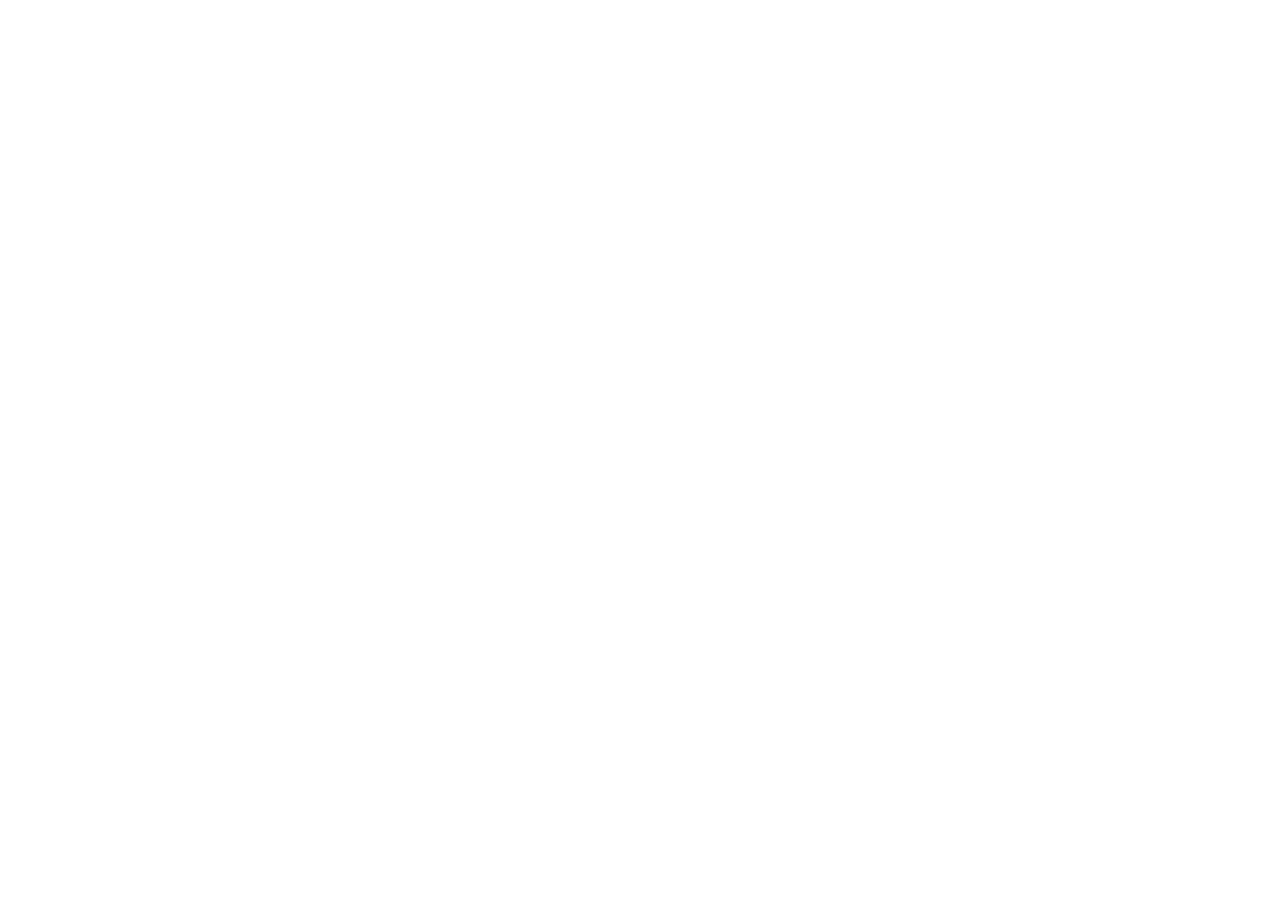
==== index.html @ c50f32f2 "clear malware.js = delete comments + change function to parse (with if / else)" ====
<html>

	<head>
		<title> Guntenbook - MALWARE </title>
		<!-- CSS Reset -->
		<link rel="stylesheet" type="text/css" href="./css/init.css">
		<!-- Provisory Font -->
		<link href='https://fonts.googleapis.com/css?family=Open+Sans:400,700,800,300,300italic,400italic,600,600italic,700italic,800italic' rel='stylesheet' type='text/css'>
		<!-- Temporary Style -->
		<link rel="stylesheet" type="text/css" href="./css/temp_style.css">

	</head>
	<body>
		<div id="page">
		</div>
		<div id="log">
		</div>
		<script src="js/jquery-1.11.3.min.js"></script>
		<script src="js/malware.js"></script>
	</body>
</html>
---- css/init.css ----
/* http://meyerweb.com/eric/tools/css/reset/ 
   v2.0 | 20110126
   License: none (public domain)
*/

html, body, div, span, applet, object, iframe,
h1, h2, h3, h4, h5, h6, p, blockquote, pre,
a, abbr, acronym, address, big, cite, code,
del, dfn, em, img, ins, kbd, q, s, samp,
small, strike, strong, sub, sup, tt, var,
b, u, i, center,
dl, dt, dd, ol, ul, li,
fieldset, form, label, legend,
table, caption, tbody, tfoot, thead, tr, th, td,
article, aside, canvas, details, embed, 
figure, figcaption, footer, header, hgroup, 
menu, nav, output, ruby, section, summary,
time, mark, audio, video {
	margin: 0;
	padding: 0;
	border: 0;
	font-size: 100%;
	font: inherit;
	vertical-align: baseline;
}
/* HTML5 display-role reset for older browsers */
article, aside, details, figcaption, figure, 
footer, header, hgroup, menu, nav, section {
	display: block;
}
body {
	line-height: 1;
}
ol, ul {
	list-style: none;
}
blockquote, q {
	quotes: none;
}
blockquote:before, blockquote:after,
q:before, q:after {
	content: '';
	content: none;
}
table {
	border-collapse: collapse;
	border-spacing: 0;
}
---- css/temp_style.css ----
html{
	font-family:Times,"Open Sans",serif;
	padding: 20px;
}

h1 {
	font-weight: 800;

	font-size: 38pt;
}

h2,h3,h4 {
	font-weight: 600;

	font-size: 26pt;
}

p {
	margin:10px 20px 5px 0px;

	font-size: 10pt;
	line-height: 14pt;

	text-indent: 10pt;
}
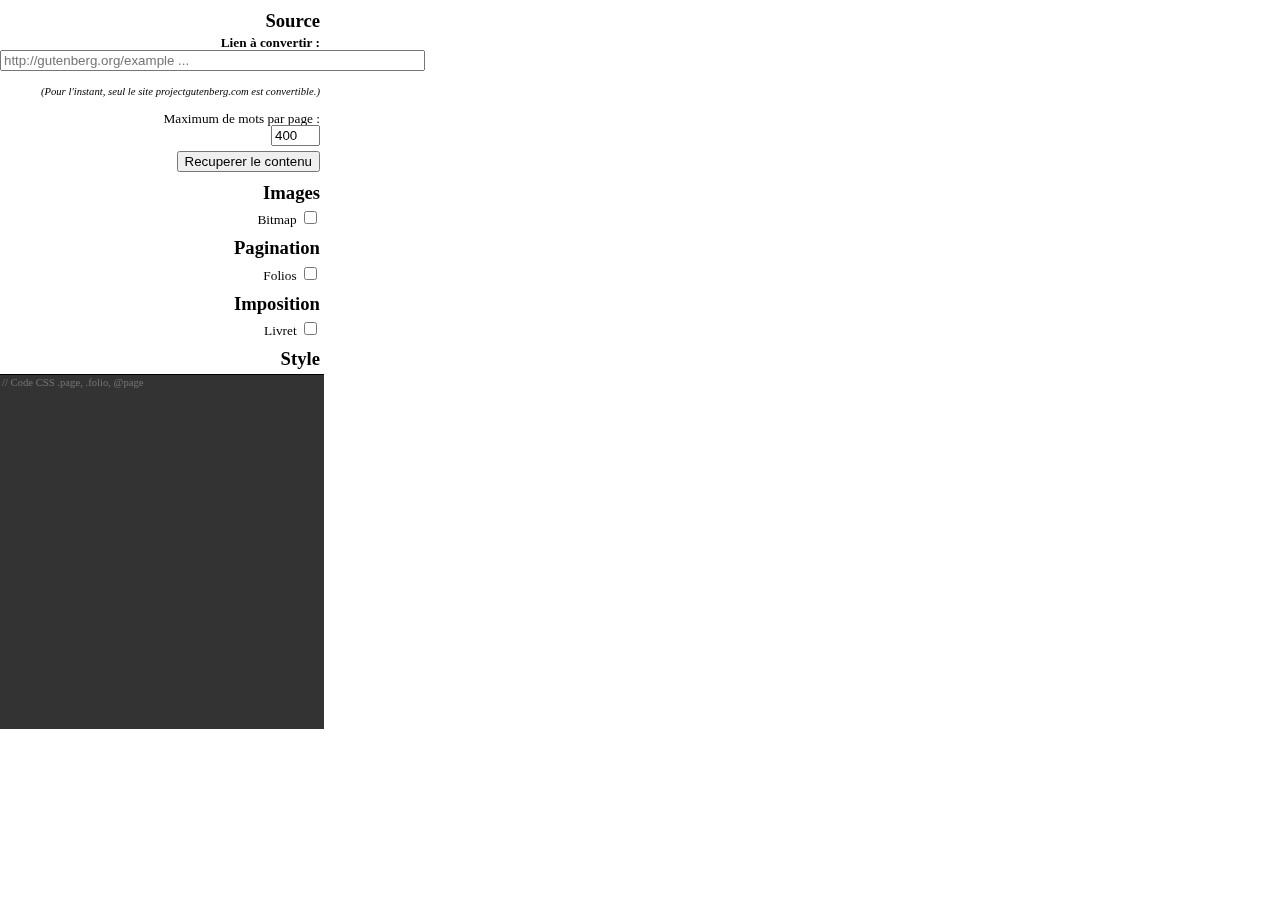
==== commit bf3d12bf: "Cleaning ..." ====
--- a/index.html
+++ b/index.html
@@ -1,21 +1,66 @@
+<!doctype html>
+
 <html>
+<head>
 
-	<head>
-		<title> Guntenbook - MALWARE </title>
-		<!-- CSS Reset -->
-		<link rel="stylesheet" type="text/css" href="./css/init.css">
-		<!-- Provisory Font -->
-		<link href='https://fonts.googleapis.com/css?family=Open+Sans:400,700,800,300,300italic,400italic,600,600italic,700italic,800italic' rel='stylesheet' type='text/css'>
-		<!-- Temporary Style -->
-		<link rel="stylesheet" type="text/css" href="./css/temp_style.css">
+<title>MALware - HTML Bookmaker</title>
+<meta charset= "UTF-8" />
 
-	</head>
-	<body>
-		<div id="page">
-		</div>
-		<div id="log">
-		</div>
-		<script src="js/jquery-1.11.3.min.js"></script>
-		<script src="js/malware.js"></script>
-	</body>
+<link href="css/init.pers.css" rel="stylesheet" />
+<link href="css/style.css" rel="stylesheet" />
+
+<script src="js/jquery-2.1.4.min.js"></script>
+
+</head>
+
+<body>
+  <div id="interface">
+    <form name="contenu">
+        <h4>Source</h4>
+
+        <div>
+        <label for="source"><b>Lien à convertir :</b></label>
+        <br>
+        <input type="text" name="source" size="50" placeholder="http://gutenberg.org/example ..."></input>
+        <p><em>(Pour l'instant, seul le site projectgutenberg.com est convertible.)</em></p>
+        </div>
+
+        <div>
+        <label for="source">Maximum de mots par page :</label>
+        <br>
+        <input type="text" name="mots" size="3" value="400">
+        </div>
+
+        <input type="submit" value="Recuperer le contenu" for="contenu"/>
+    </form>
+
+    <form name="images">
+      <h4>Images</h4>
+      <label for="bitmap">Bitmap </label><input type="checkbox" name="bitmap">
+    </form>
+
+    <form name="pagination">
+        <h4>Pagination</h4>
+        <label for="folios">Folios </label><input type="checkbox" name="folios">
+    </form>
+
+    <form name="imposition">
+        <h4>Imposition</h4>
+        <label for="livret">Livret </label><input type="checkbox" name="livret">
+    </form>
+
+    <form name="style">
+        <h4>Style</h4>
+        <textarea name="cssStyle" id="cssStyle" placeholder="// Code CSS .page, .folio, @page"></textarea>
+    </form>
+  </div>
+
+  <div id="output">
+
+  </div>
+
+<script src="js/main.js"></script>
+
+<script type="text/javascript"></script>
+
 </html>
--- a/css/style.css
+++ b/css/style.css
@@ -0,0 +1,187 @@
+/*  MALWARE - Main JS script
+ *  v0.9 | 20151121 FINAL VERSION
+ *
+ *
+ *	DUMP -------------------------¬
+@import url("../fonts/fonts.css");
+.page {
+	position: relative;
+	counter-increment: folio;
+}
+
+.folio {
+	text-align: center;
+	font-weight: bolder;
+	font-size: 34pt;
+}
+
+.folio::after {
+	position: absolute;
+	bottom: 0;
+	content: counter(folio);
+
+*/
+
+#cssStyle {
+	width: 100%;
+	height: 350px;
+	resize: none;
+	outline: none;
+	border: none;
+	border-top:1px solid black;
+	background-color: #333;
+	color: #fff;
+	font-size: 8pt;
+	font-family: "Anonymous Pro", cursive;
+}
+img {
+	float: right;
+}
+
+html {
+	margin-left: 25%;
+	font-family: "Alegreya", cursive;
+	counter-reset: folio;
+}
+
+#interface {
+	position: fixed;
+	top: 0; left: 0;
+	width: 25%;
+	text-align: right;
+	overflow-x: visible;
+}
+
+.page {
+	margin-left: 7mm;
+}
+
+form {
+	font-size: 10pt;
+	line-height:10pt;
+/*
+	position: fixed;
+	left: 0;
+	width: 50%;
+	display: inline-block;
+	float: left;
+	width: 500px;
+
+	background-color: white;
+
+	text-align: right;
+
+	*/
+}
+
+form div {
+	margin: 0px 0px 5px 0px;
+}
+
+form div em {
+	font-size: 8pt;
+	font-style: italic;
+}
+
+form div select {
+	vertical-align: text-top;
+}
+
+option {
+	width: 100px;
+	height: 10px;
+
+	color: #000;
+	font-family: "Anonymous Pro", cursive;
+	font-weight: bold;
+	text-align: center;
+}
+
+form h4 {
+	margin:10px 0px 5px 0px;
+
+	font-size: 14pt;
+	font-weight: bold;
+	line-height: 16pt;
+}
+
+.page {
+	position: relative;
+	box-sizing: border-box;
+	zoom:0.5;
+	-moz-transform:  scale(0.5,0.5);
+	-moz-transform-origin: left center;
+
+	display: inline-block;
+	float: left;
+
+	width: 210mm;
+	height: 297mm;
+
+	margin-top: 20px;
+
+	padding: 17mm 8mm;
+
+	border: 1px solid rgba(0,0,0,0.3);
+
+	box-shadow: 2px 2px 0px black,4px 4px 0px white,6px 6px 0px black,8px 8px 0px white,10px 10px 0px black;
+	overflow: hidden;
+}
+
+#planches .page {
+	margin: 0;
+	box-shadow: none;
+
+}
+
+.page em {
+	font-style: italic;
+}
+
+.pagenum {
+	display: none;
+}
+
+@page {
+	size:A4 portrait;
+}
+
+@media print{
+
+	html {
+		margin: 0;
+	}
+
+	#interface,form{
+		display: none;
+	}
+
+	* {
+		float:none;
+	}
+
+	#preview {
+		position: static;
+		left: 0;
+		width: 100%;
+	}
+
+	.page {
+		box-sizing: border-box;
+		zoom:1;
+		-moz-transform:  scale(1,1);
+
+		float: none;
+		clear: both;
+
+
+		/* Find a way to do minus padding to width and height ...*/
+		border: none;
+		box-shadow: none;
+
+		page-break-before: always;
+		page-break-inside: avoid;
+		page-break-after: always;
+	}
+
+}
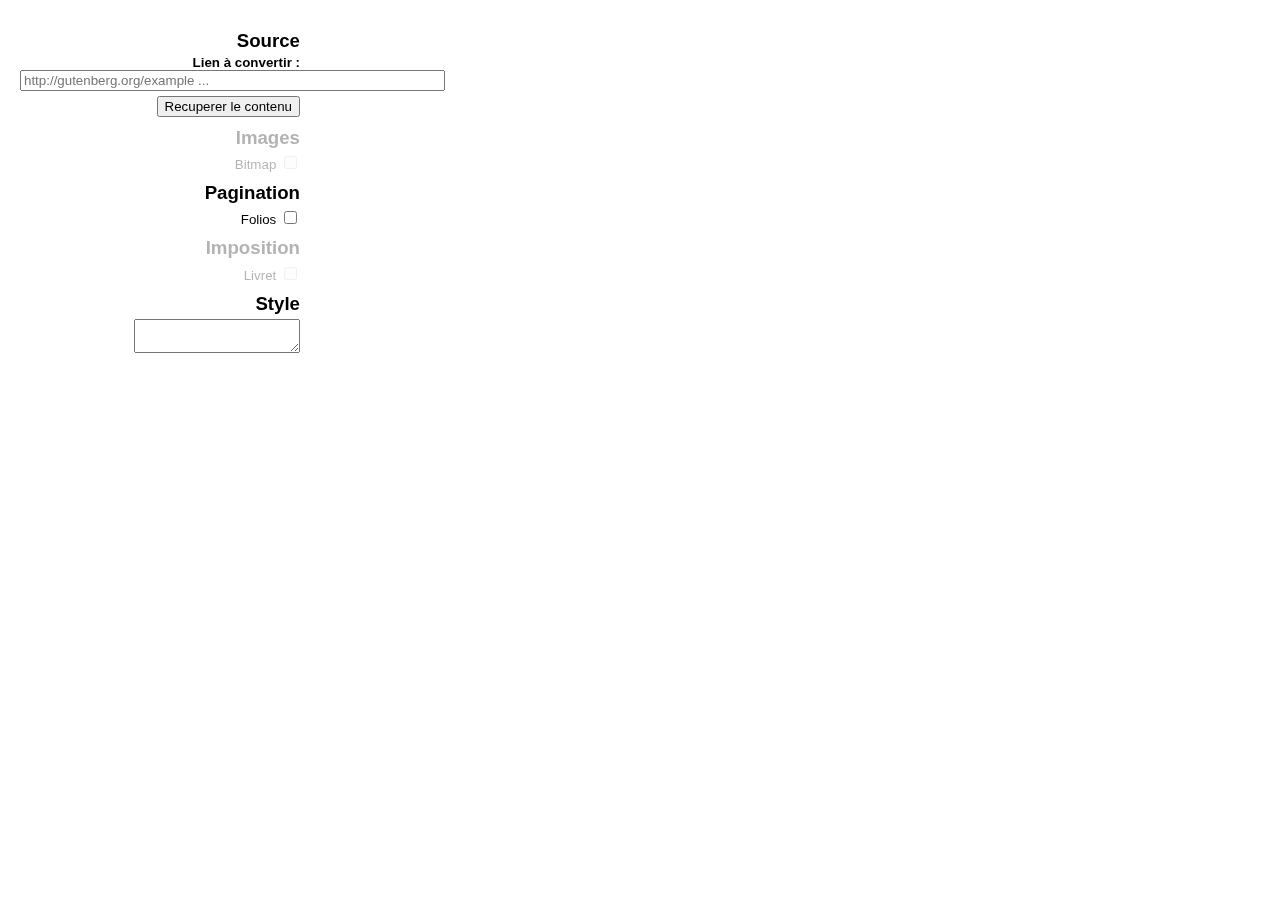
==== commit d930cad6: "- Adding Fonts - Code highligter (codemirror) - Disabled WIP options" ====
--- a/index.html
+++ b/index.html
@@ -8,8 +8,15 @@
 
 <link href="css/init.pers.css" rel="stylesheet" />
 <link href="css/style.css" rel="stylesheet" />
+<link href="libs/codemirror-5.12/lib/codemirror.css" rel="stylesheet" />
+<link href="libs/codemirror-5.12/theme/material.css" rel="stylesheet" />
+<link href="libs/codemirror-5.12/addon/hint/show-hint.css" rel="stylesheet" />
 
 <script src="js/jquery-2.1.4.min.js"></script>
+<script src="libs/codemirror-5.12/lib/codemirror.js"></script>
+<script src="libs/codemirror-5.12/mode/css/css.js"></script>
+<script src="libs/codemirror-5.12/addon/hint/show-hint.js"></script>
+<script src="libs/codemirror-5.12/addon/hint/css-hint.js"></script>
 
 </head>
 
@@ -22,21 +29,20 @@
         <label for="source"><b>Lien à convertir :</b></label>
         <br>
         <input type="text" name="source" size="50" placeholder="http://gutenberg.org/example ..."></input>
-        <p><em>(Pour l'instant, seul le site projectgutenberg.com est convertible.)</em></p>
         </div>
 
-        <div>
+        <div style="display:none;">
         <label for="source">Maximum de mots par page :</label>
         <br>
-        <input type="text" name="mots" size="3" value="400">
+        <input type="text" name="mots" size="3" value="400" disabled>
         </div>
 
         <input type="submit" value="Recuperer le contenu" for="contenu"/>
     </form>
 
-    <form name="images">
+    <form name="images" class="inactive">
       <h4>Images</h4>
-      <label for="bitmap">Bitmap </label><input type="checkbox" name="bitmap">
+      <label for="bitmap">Bitmap </label><input type="checkbox" name="bitmap" disabled>
     </form>
 
     <form name="pagination">
@@ -44,14 +50,15 @@
         <label for="folios">Folios </label><input type="checkbox" name="folios">
     </form>
 
-    <form name="imposition">
+    <form name="imposition" class="inactive">
         <h4>Imposition</h4>
-        <label for="livret">Livret </label><input type="checkbox" name="livret">
+        <label for="livret">Livret </label><input type="checkbox" name="livret" disabled>
     </form>
 
     <form name="style">
         <h4>Style</h4>
-        <textarea name="cssStyle" id="cssStyle" placeholder="// Code CSS .page, .folio, @page"></textarea>
+        <!-- <textarea name="cssStyle" id="cssStyle" placeholder="// Code CSS .page, .folio, @page"></textarea> -->
+        <textarea name="cssStyle" id="cssStyle"></textarea>
     </form>
   </div>
 
@@ -61,6 +68,15 @@
 
 <script src="js/main.js"></script>
 
-<script type="text/javascript"></script>
+<script type="text/javascript">
+var editor = CodeMirror.fromTextArea(document.getElementById("cssStyle"), {
+        lineNumbers: false,
+        extraKeys: {"Ctrl-Space": "autocomplete"},
+        theme:"material"
+      });
+editor.on("changes", function(){
+    updateStyle(editor.getValue());
+})
+</script>
 
 </html>
--- a/css/init.pers.css
+++ b/css/init.pers.css
@@ -0,0 +1,58 @@
+/* http://meyerweb.com/eric/tools/css/reset/
+   v2.0 | 20110126
+   License: none (public domain)
+*/
+
+html, body, div, span, applet, object, iframe,
+h1, h2, h3, h4, h5, h6, p, blockquote, pre,
+a, abbr, acronym, address, big, cite, code,
+del, dfn, em, img, ins, kbd, q, s, samp,
+small, strike, strong, sub, sup, tt, var,
+b, u, i, center,
+dl, dt, dd, ol, ul, li,
+fieldset, form, label, legend,
+table, caption, tbody, tfoot, thead, tr, th, td,
+article, aside, canvas, details, embed,
+figure, figcaption, footer, header, hgroup,
+menu, nav, output, ruby, section, summary,
+time, mark, audio, video {
+	margin: 0;
+	padding: 0;
+	border: 0;
+	font-size: 100%;
+	font: inherit;
+	vertical-align: baseline;
+
+	text-decoration: none;
+}
+/* HTML5 display-role reset for older browsers */
+article, aside, details, figcaption, figure,
+footer, header, hgroup, menu, nav, section {
+	display: block;
+}
+body {
+	line-height: 1;
+}
+ol, ul {
+	list-style: none;
+}
+blockquote, q {
+	quotes: none;
+}
+blockquote:before, blockquote:after,
+q:before, q:after {
+	content: '';
+	content: none;
+}
+table {
+	border-collapse: collapse;
+	border-spacing: 0;
+}
+/* MEIN SETTINGS !*/
+input {
+
+}
+
+b {
+	font-weight: bold;
+}
--- a/css/style.css
+++ b/css/style.css
@@ -22,7 +22,18 @@
 
 */
 
+.inactive {
+    opacity: 0.3;
+    cursor: not-allowed;
+}
+
 #cssStyle {
+    font-family: "Andale Mono", monospace;
+    font-size:9pt;
+}
+/*
+#cssStyle {
+    text-align: left;
 	width: 100%;
 	height: 350px;
 	resize: none;
@@ -34,22 +45,29 @@
 	font-size: 8pt;
 	font-family: "Anonymous Pro", cursive;
 }
+*/
 img {
 	float: right;
 }
 
 html {
 	margin-left: 25%;
-	font-family: "Alegreya", cursive;
+	font-family: "Cooper Hewitt", sans-serif;
 	counter-reset: folio;
 }
 
 #interface {
+    box-sizing: border-box;
+    padding: 20px;
 	position: fixed;
 	top: 0; left: 0;
 	width: 25%;
 	text-align: right;
 	overflow-x: visible;
+}
+
+div[class^="CodeMirror-"] {
+    text-align: left;
 }
 
 .page {
@@ -156,10 +174,6 @@
 		display: none;
 	}
 
-	* {
-		float:none;
-	}
-
 	#preview {
 		position: static;
 		left: 0;
@@ -173,8 +187,7 @@
 
 		float: none;
 		clear: both;
-
-
+        
 		/* Find a way to do minus padding to width and height ...*/
 		border: none;
 		box-shadow: none;
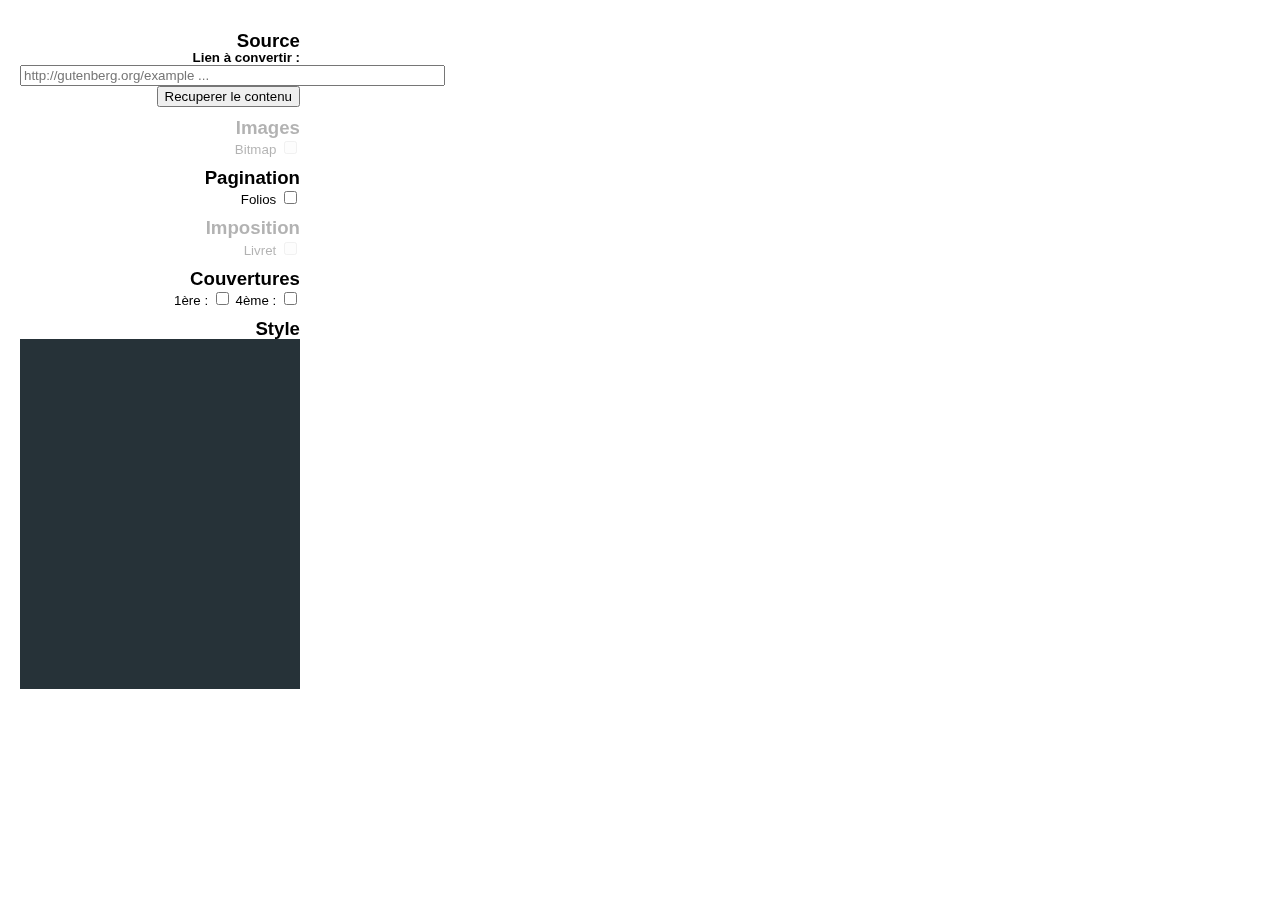
==== commit a2d5557f: "- Updating Readme +" ====
--- a/index.html
+++ b/index.html
@@ -4,8 +4,10 @@
 <head>
 
 <title>MALware - HTML Bookmaker</title>
-<meta charset= "UTF-8" />
+<meta charset="UTF-8" />
 
+<link href="[data-uri]" rel="icon" type="image/x-icon" />
+    
 <link href="css/init.pers.css" rel="stylesheet" />
 <link href="css/style.css" rel="stylesheet" />
 <link href="libs/codemirror-5.12/lib/codemirror.css" rel="stylesheet" />
@@ -54,10 +56,14 @@
         <h4>Imposition</h4>
         <label for="livret">Livret </label><input type="checkbox" name="livret" disabled>
     </form>
+    <form name="imposition" >
+        <h4>Couvertures</h4>
+        <label for="frontCover">1ère : </label><input type="checkbox" name="frontCover">
+        <label for="backCover">4ème : </label><input type="checkbox" name="backCover">
+    </form>
 
     <form name="style">
         <h4>Style</h4>
-        <!-- <textarea name="cssStyle" id="cssStyle" placeholder="// Code CSS .page, .folio, @page"></textarea> -->
         <textarea name="cssStyle" id="cssStyle"></textarea>
     </form>
   </div>
@@ -69,14 +75,15 @@
 <script src="js/main.js"></script>
 
 <script type="text/javascript">
-var editor = CodeMirror.fromTextArea(document.getElementById("cssStyle"), {
+    var editor = CodeMirror.fromTextArea(document.getElementById("cssStyle"), {
         lineNumbers: false,
         extraKeys: {"Ctrl-Space": "autocomplete"},
         theme:"material"
-      });
-editor.on("changes", function(){
-    updateStyle(editor.getValue());
-})
+    });
+
+    editor.on("changes", function(){
+        updateStyle(editor.getValue());
+    })
 </script>
 
 </html>
--- a/css/style.css
+++ b/css/style.css
@@ -1,134 +1,69 @@
-/*  MALWARE - Main JS script
- *  v0.9 | 20151121 FINAL VERSION
+/*  MALWARE - Main CSS style
+ *  v0.0.3 | 20160224
  *
  *
- *	DUMP -------------------------¬
-@import url("../fonts/fonts.css");
-.page {
-	position: relative;
-	counter-increment: folio;
-}
+ *
+ */
 
-.folio {
-	text-align: center;
-	font-weight: bolder;
-	font-size: 34pt;
-}
 
-.folio::after {
-	position: absolute;
-	bottom: 0;
-	content: counter(folio);
-
-*/
-
-.inactive {
-    opacity: 0.3;
-    cursor: not-allowed;
-}
-
-#cssStyle {
-    font-family: "Andale Mono", monospace;
-    font-size:9pt;
-}
-/*
-#cssStyle {
-    text-align: left;
-	width: 100%;
-	height: 350px;
-	resize: none;
-	outline: none;
-	border: none;
-	border-top:1px solid black;
-	background-color: #333;
-	color: #fff;
-	font-size: 8pt;
-	font-family: "Anonymous Pro", cursive;
-}
-*/
-img {
-	float: right;
-}
 
 html {
 	margin-left: 25%;
-	font-family: "Cooper Hewitt", sans-serif;
-	counter-reset: folio;
 }
 
+/* User Interface */
+
 #interface {
+    color: black;
     box-sizing: border-box;
     padding: 20px;
 	position: fixed;
 	top: 0; left: 0;
 	width: 25%;
 	text-align: right;
-	overflow-x: visible;
+	overflow-y: visible;
+    font-family: "Cooper Hewitt", sans-serif;
+    color: #000;
 }
 
-div[class^="CodeMirror-"] {
-    text-align: left;
+.inactive {
+    opacity: 0.3;
+    cursor: not-allowed;
 }
-
-.page {
-	margin-left: 7mm;
-}
-
 form {
 	font-size: 10pt;
 	line-height:10pt;
-/*
-	position: fixed;
-	left: 0;
-	width: 50%;
-	display: inline-block;
-	float: left;
-	width: 500px;
-
-	background-color: white;
-
-	text-align: right;
-
-	*/
 }
 
-form div {
-	margin: 0px 0px 5px 0px;
-}
-
-form div em {
-	font-size: 8pt;
-	font-style: italic;
+form div label{
+    font-size: 10pt;
 }
 
 form div select {
 	vertical-align: text-top;
 }
 
-option {
-	width: 100px;
-	height: 10px;
-
-	color: #000;
-	font-family: "Anonymous Pro", cursive;
-	font-weight: bold;
-	text-align: center;
-}
-
 form h4 {
-	margin:10px 0px 5px 0px;
+	margin:10px 0px 0px 0px;
 
 	font-size: 14pt;
 	font-weight: bold;
 	line-height: 16pt;
 }
 
+div[class^="CodeMirror-"]{
+    font-size: 8pt !important;
+    font-family: "Anonymous Pro", monospace !important;
+}
+
+/* Output */
+
 .page {
 	position: relative;
 	box-sizing: border-box;
 	zoom:0.5;
 	-moz-transform:  scale(0.5,0.5);
-	-moz-transform-origin: left center;
+	-moz-transform-origin: top left;
 
 	display: inline-block;
 	float: left;
@@ -137,6 +72,7 @@
 	height: 297mm;
 
 	margin-top: 20px;
+    margin-left: 7mm;
 
 	padding: 17mm 8mm;
 
@@ -149,15 +85,10 @@
 #planches .page {
 	margin: 0;
 	box-shadow: none;
-
 }
 
 .page em {
 	font-style: italic;
-}
-
-.pagenum {
-	display: none;
 }
 
 @page {
--- a/libs/codemirror-5.12/lib/codemirror.css
+++ b/libs/codemirror-5.12/lib/codemirror.css
@@ -0,0 +1,335 @@
+/* BASICS */
+
+.CodeMirror {
+  /* Set height, width, borders, and global font properties here */
+  height: 350px;
+  color: black;
+  text-align: left !important;
+}
+
+/* PADDING */
+
+.CodeMirror-lines {
+  padding: 4px 0; /* Vertical padding around content */
+}
+.CodeMirror pre {
+  padding: 0 4px; /* Horizontal padding of content */
+}
+
+.CodeMirror-scrollbar-filler, .CodeMirror-gutter-filler {
+  background-color: white; /* The little square between H and V scrollbars */
+}
+
+/* GUTTER */
+
+.CodeMirror-gutters {
+  border-right: 1px solid #ddd;
+  background-color: #f7f7f7;
+  white-space: nowrap;
+}
+.CodeMirror-linenumbers {}
+.CodeMirror-linenumber {
+  padding: 0 3px 0 5px;
+  min-width: 20px;
+  text-align: right;
+  color: #999;
+  white-space: nowrap;
+}
+
+.CodeMirror-guttermarker { color: black; }
+.CodeMirror-guttermarker-subtle { color: #999; }
+
+/* CURSOR */
+
+.CodeMirror-cursor {
+  border-left: 1px solid black;
+  border-right: none;
+  width: 0;
+}
+/* Shown when moving in bi-directional text */
+.CodeMirror div.CodeMirror-secondarycursor {
+  border-left: 1px solid silver;
+}
+.cm-fat-cursor .CodeMirror-cursor {
+  width: auto;
+  border: 0;
+  background: #7e7;
+}
+.cm-fat-cursor div.CodeMirror-cursors {
+  z-index: 1;
+}
+
+.cm-animate-fat-cursor {
+  width: auto;
+  border: 0;
+  -webkit-animation: blink 1.06s steps(1) infinite;
+  -moz-animation: blink 1.06s steps(1) infinite;
+  animation: blink 1.06s steps(1) infinite;
+  background-color: #7e7;
+}
+@-moz-keyframes blink {
+  0% {}
+  50% { background-color: transparent; }
+  100% {}
+}
+@-webkit-keyframes blink {
+  0% {}
+  50% { background-color: transparent; }
+  100% {}
+}
+@keyframes blink {
+  0% {}
+  50% { background-color: transparent; }
+  100% {}
+}
+
+/* Can style cursor different in overwrite (non-insert) mode */
+.CodeMirror-overwrite .CodeMirror-cursor {}
+
+.cm-tab { display: inline-block; text-decoration: inherit; }
+
+.CodeMirror-ruler {
+  border-left: 1px solid #ccc;
+  position: absolute;
+}
+
+/* DEFAULT THEME */
+
+.cm-s-default .cm-header {color: blue;}
+.cm-s-default .cm-quote {color: #090;}
+.cm-negative {color: #d44;}
+.cm-positive {color: #292;}
+.cm-header, .cm-strong {font-weight: bold;}
+.cm-em {font-style: italic;}
+.cm-link {text-decoration: underline;}
+.cm-strikethrough {text-decoration: line-through;}
+
+.cm-s-default .cm-keyword {color: #708;}
+.cm-s-default .cm-atom {color: #219;}
+.cm-s-default .cm-number {color: #164;}
+.cm-s-default .cm-def {color: #00f;}
+.cm-s-default .cm-variable,
+.cm-s-default .cm-punctuation,
+.cm-s-default .cm-property,
+.cm-s-default .cm-operator {}
+.cm-s-default .cm-variable-2 {color: #05a;}
+.cm-s-default .cm-variable-3 {color: #085;}
+.cm-s-default .cm-comment {color: #a50;}
+.cm-s-default .cm-string {color: #a11;}
+.cm-s-default .cm-string-2 {color: #f50;}
+.cm-s-default .cm-meta {color: #555;}
+.cm-s-default .cm-qualifier {color: #555;}
+.cm-s-default .cm-builtin {color: #30a;}
+.cm-s-default .cm-bracket {color: #997;}
+.cm-s-default .cm-tag {color: #170;}
+.cm-s-default .cm-attribute {color: #00c;}
+.cm-s-default .cm-hr {color: #999;}
+.cm-s-default .cm-link {color: #00c;}
+
+.cm-s-default .cm-error {color: #f00;}
+.cm-invalidchar {color: #f00;}
+
+.CodeMirror-composing { border-bottom: 2px solid; }
+
+/* Default styles for common addons */
+
+div.CodeMirror span.CodeMirror-matchingbracket {color: #0f0;}
+div.CodeMirror span.CodeMirror-nonmatchingbracket {color: #f22;}
+.CodeMirror-matchingtag { background: rgba(255, 150, 0, .3); }
+.CodeMirror-activeline-background {background: #e8f2ff;}
+
+/* STOP */
+
+/* The rest of this file contains styles related to the mechanics of
+   the editor. You probably shouldn't touch them. */
+
+.CodeMirror {
+  position: relative;
+  overflow: hidden;
+  background: white;
+}
+
+.CodeMirror-scroll {
+  overflow: scroll !important; /* Things will break if this is overridden */
+  /* 30px is the magic margin used to hide the element's real scrollbars */
+  /* See overflow: hidden in .CodeMirror */
+  margin-bottom: -30px; margin-right: -30px;
+  padding-bottom: 30px;
+  height: 100%;
+  outline: none; /* Prevent dragging from highlighting the element */
+  position: relative;
+}
+.CodeMirror-sizer {
+  position: relative;
+  border-right: 30px solid transparent;
+}
+
+/* The fake, visible scrollbars. Used to force redraw during scrolling
+   before actual scrolling happens, thus preventing shaking and
+   flickering artifacts. */
+.CodeMirror-vscrollbar, .CodeMirror-hscrollbar, .CodeMirror-scrollbar-filler, .CodeMirror-gutter-filler {
+  position: absolute;
+  z-index: 6;
+  display: none;
+}
+.CodeMirror-vscrollbar {
+  right: 0; top: 0;
+  overflow-x: hidden;
+  overflow-y: scroll;
+}
+.CodeMirror-hscrollbar {
+  bottom: 0; left: 0;
+  overflow-y: hidden;
+  overflow-x: scroll;
+}
+.CodeMirror-scrollbar-filler {
+  right: 0; bottom: 0;
+}
+.CodeMirror-gutter-filler {
+  left: 0; bottom: 0;
+}
+
+.CodeMirror-gutters {
+  position: absolute; left: 0; top: 0;
+  z-index: 3;
+}
+.CodeMirror-gutter {
+  white-space: normal;
+  height: 100%;
+  display: inline-block;
+  vertical-align: top;
+  margin-bottom: -30px;
+  /* Hack to make IE7 behave */
+  *zoom:1;
+  *display:inline;
+}
+.CodeMirror-gutter-wrapper {
+  position: absolute;
+  z-index: 4;
+  background: none !important;
+  border: none !important;
+}
+.CodeMirror-gutter-background {
+  position: absolute;
+  top: 0; bottom: 0;
+  z-index: 4;
+}
+.CodeMirror-gutter-elt {
+  position: absolute;
+  cursor: default;
+  z-index: 4;
+}
+.CodeMirror-gutter-wrapper {
+  -webkit-user-select: none;
+  -moz-user-select: none;
+  user-select: none;
+}
+
+.CodeMirror-lines {
+  cursor: text;
+  min-height: 1px; /* prevents collapsing before first draw */
+}
+.CodeMirror pre {
+  /* Reset some styles that the rest of the page might have set */
+  -moz-border-radius: 0; -webkit-border-radius: 0; border-radius: 0;
+  border-width: 0;
+  background: transparent;
+  font-family: inherit;
+  font-size: inherit;
+  margin: 0;
+  white-space: pre;
+  word-wrap: normal;
+  line-height: inherit;
+  color: inherit;
+  z-index: 2;
+  position: relative;
+  overflow: visible;
+  -webkit-tap-highlight-color: transparent;
+}
+.CodeMirror-wrap pre {
+  word-wrap: break-word;
+  white-space: pre-wrap;
+  word-break: normal;
+}
+
+.CodeMirror-linebackground {
+  position: absolute;
+  left: 0; right: 0; top: 0; bottom: 0;
+  z-index: 0;
+}
+
+.CodeMirror-linewidget {
+  position: relative;
+  z-index: 2;
+  overflow: auto;
+}
+
+.CodeMirror-widget {}
+
+.CodeMirror-code {
+  outline: none;
+}
+
+/* Force content-box sizing for the elements where we expect it */
+.CodeMirror-scroll,
+.CodeMirror-sizer,
+.CodeMirror-gutter,
+.CodeMirror-gutters,
+.CodeMirror-linenumber {
+  -moz-box-sizing: content-box;
+  box-sizing: content-box;
+}
+
+.CodeMirror-measure {
+  position: absolute;
+  width: 100%;
+  height: 0;
+  overflow: hidden;
+  visibility: hidden;
+}
+
+.CodeMirror-cursor { position: absolute; }
+.CodeMirror-measure pre { position: static; }
+
+div.CodeMirror-cursors {
+  visibility: hidden;
+  position: relative;
+  z-index: 3;
+}
+div.CodeMirror-dragcursors {
+  visibility: visible;
+}
+
+.CodeMirror-focused div.CodeMirror-cursors {
+  visibility: visible;
+}
+
+.CodeMirror-selected { background: #d9d9d9; }
+.CodeMirror-focused .CodeMirror-selected { background: #d7d4f0; }
+.CodeMirror-crosshair { cursor: crosshair; }
+.CodeMirror-line::selection, .CodeMirror-line > span::selection, .CodeMirror-line > span > span::selection { background: #d7d4f0; }
+.CodeMirror-line::-moz-selection, .CodeMirror-line > span::-moz-selection, .CodeMirror-line > span > span::-moz-selection { background: #d7d4f0; }
+
+.cm-searching {
+  background: #ffa;
+  background: rgba(255, 255, 0, .4);
+}
+
+/* IE7 hack to prevent it from returning funny offsetTops on the spans */
+.CodeMirror span { *vertical-align: text-bottom; }
+
+/* Used to force a border model for a node */
+.cm-force-border { padding-right: .1px; }
+
+@media print {
+  /* Hide the cursor when printing */
+  .CodeMirror div.CodeMirror-cursors {
+    visibility: hidden;
+  }
+}
+
+/* See issue #2901 */
+.cm-tab-wrap-hack:after { content: ''; }
+
+/* Help users use markselection to safely style text background */
+span.CodeMirror-selectedtext { background: none; }
--- a/libs/codemirror-5.12/theme/material.css
+++ b/libs/codemirror-5.12/theme/material.css
@@ -0,0 +1,53 @@
+/*
+
+    Name:       material
+    Author:     Michael Kaminsky (http://github.com/mkaminsky11)
+
+    Original material color scheme by Mattia Astorino (https://github.com/equinusocio/material-theme)
+
+*/
+
+.cm-s-material {
+  background-color: #263238;
+  color: rgba(233, 237, 237, 1);
+}
+.cm-s-material .CodeMirror-gutters {
+  background: #263238;
+  color: rgb(83,127,126);
+  border: none;
+}
+.cm-s-material .CodeMirror-guttermarker, .cm-s-material .CodeMirror-guttermarker-subtle, .cm-s-material .CodeMirror-linenumber { color: rgb(83,127,126); }
+.cm-s-material .CodeMirror-cursor { border-left: 1px solid #f8f8f0; }
+.cm-s-material div.CodeMirror-selected { background: rgba(255, 255, 255, 0.15); }
+.cm-s-material.CodeMirror-focused div.CodeMirror-selected { background: rgba(255, 255, 255, 0.10); }
+.cm-s-material .CodeMirror-line::selection, .cm-s-material .CodeMirror-line > span::selection, .cm-s-material .CodeMirror-line > span > span::selection { background: rgba(255, 255, 255, 0.10); }
+.cm-s-material .CodeMirror-line::-moz-selection, .cm-s-material .CodeMirror-line > span::-moz-selection, .cm-s-material .CodeMirror-line > span > span::-moz-selection { background: rgba(255, 255, 255, 0.10); }
+
+.cm-s-material .CodeMirror-activeline-background { background: rgba(0, 0, 0, 0); }
+.cm-s-material .cm-keyword { color: rgba(199, 146, 234, 1); }
+.cm-s-material .cm-operator { color: rgba(233, 237, 237, 1); }
+.cm-s-material .cm-variable-2 { color: #80CBC4; }
+.cm-s-material .cm-variable-3 { color: #82B1FF; }
+.cm-s-material .cm-builtin { color: #DECB6B; }
+.cm-s-material .cm-atom { color: #F77669; }
+.cm-s-material .cm-number { color: #F77669; }
+.cm-s-material .cm-def { color: rgba(233, 237, 237, 1); }
+.cm-s-material .cm-string { color: #C3E88D; }
+.cm-s-material .cm-string-2 { color: #80CBC4; }
+.cm-s-material .cm-comment { color: #546E7A; }
+.cm-s-material .cm-variable { color: #82B1FF; }
+.cm-s-material .cm-tag { color: #80CBC4; }
+.cm-s-material .cm-meta { color: #80CBC4; }
+.cm-s-material .cm-attribute { color: #FFCB6B; }
+.cm-s-material .cm-property { color: #80CBAE; }
+.cm-s-material .cm-qualifier { color: #DECB6B; }
+.cm-s-material .cm-variable-3 { color: #DECB6B; }
+.cm-s-material .cm-tag { color: rgba(255, 83, 112, 1); }
+.cm-s-material .cm-error {
+  color: rgba(255, 255, 255, 1.0);
+  background-color: #EC5F67;
+}
+.cm-s-material .CodeMirror-matchingbracket {
+  text-decoration: underline;
+  color: white !important;
+}
--- a/libs/codemirror-5.12/addon/hint/show-hint.css
+++ b/libs/codemirror-5.12/addon/hint/show-hint.css
@@ -0,0 +1,38 @@
+.CodeMirror-hints {
+  position: absolute;
+  z-index: 10;
+  overflow: hidden;
+  list-style: none;
+
+  margin: 0;
+  padding: 2px;
+
+  -webkit-box-shadow: 2px 3px 5px rgba(0,0,0,.2);
+  -moz-box-shadow: 2px 3px 5px rgba(0,0,0,.2);
+  box-shadow: 2px 3px 5px rgba(0,0,0,.2);
+  border-radius: 3px;
+  border: 1px solid silver;
+
+  background: white;
+  font-size: 90%;
+  font-family: monospace;
+
+  max-height: 20em;
+  overflow-y: auto;
+}
+
+.CodeMirror-hint {
+  margin: 0;
+  padding: 0 4px;
+  border-radius: 2px;
+  max-width: 19em;
+  overflow: hidden;
+  white-space: pre;
+  color: black;
+  cursor: pointer;
+}
+
+li.CodeMirror-hint-active {
+  background: #08f;
+  color: white;
+}
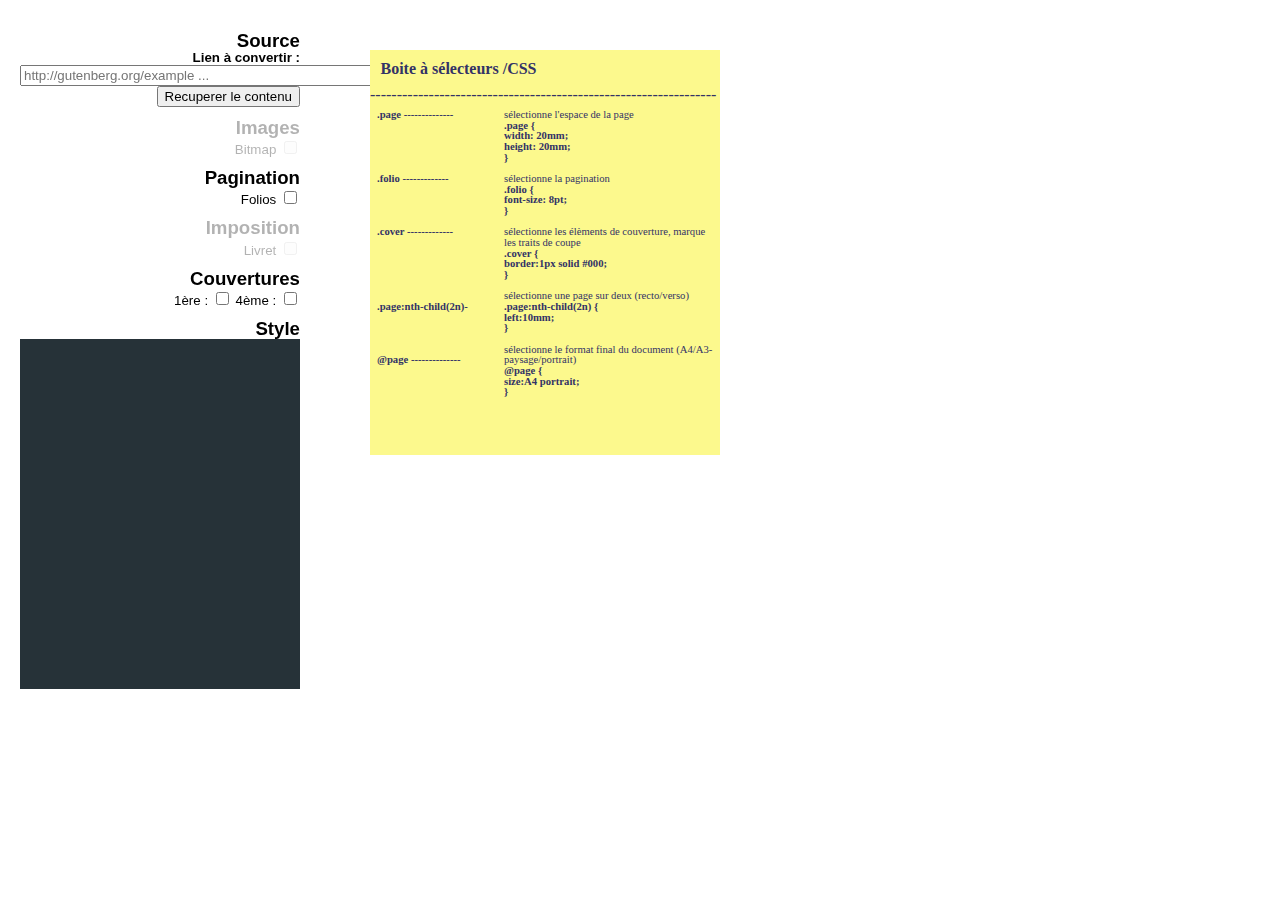
==== commit 972e2c3d: "Adding help post it" ====
--- a/index.html
+++ b/index.html
@@ -3,18 +3,24 @@
 <html>
 <head>
 
-<title>MALware - HTML Bookmaker</title>
+<title>HTML Bookmaker</title>
 <meta charset="UTF-8" />
 
 <link href="[data-uri]" rel="icon" type="image/x-icon" />
     
 <link href="css/init.pers.css" rel="stylesheet" />
 <link href="css/style.css" rel="stylesheet" />
+
+<link href="fonts/Anonymous%2520Pro/font.css" rel="stylesheet" />
+<link href="fonts/Cooper%2520Hewitt/font.css" rel="stylesheet" />
+    
 <link href="libs/codemirror-5.12/lib/codemirror.css" rel="stylesheet" />
 <link href="libs/codemirror-5.12/theme/material.css" rel="stylesheet" />
 <link href="libs/codemirror-5.12/addon/hint/show-hint.css" rel="stylesheet" />
 
 <script src="js/jquery-2.1.4.min.js"></script>
+<script src="js/jquery-ui.min.js"></script>
+    
 <script src="libs/codemirror-5.12/lib/codemirror.js"></script>
 <script src="libs/codemirror-5.12/mode/css/css.js"></script>
 <script src="libs/codemirror-5.12/addon/hint/show-hint.js"></script>
@@ -69,12 +75,55 @@
   </div>
 
   <div id="output">
-
+      <div id="post-it">
+    		<div id="titre">
+    			<h1>Boite à sélecteurs /CSS</h1>
+    		</div>
+            <div id="ligne"><p>-----------------------------------------------------------------</p></div>
+    		<div id="selecteur">
+    			<h5>.page --------------</h5><br><br><br><br><br>
+    			<h5>.folio -------------</h5><br><br><br><br>
+    			<h5>.cover -------------</h5><br><br><br><br><br><br>
+    			<h5>.page:nth-child(2n)-</h5><br><br><br><br>
+    			<h5>@page --------------</h5>
+    		</div>
+    		<div id="exemple">
+    			<p>sélectionne l'espace de la page</p>
+    				<h4>
+    				.page { <br>
+						width: 20mm; <br>
+						height: 20mm; <br>
+					}</h4> <br>
+    			<p>sélectionne la pagination</p>  
+    			    <h4>
+					.folio { <br>
+						font-size: 8pt; <br>
+					}</h4> <br>			
+    			<p>sélectionne les élèments de couverture, marque les traits de coupe</p>
+    			    <h4>
+					.cover { <br>
+						border:1px solid #000; <br>
+					}</h4>  <br>	
+    			<p>sélectionne une page sur deux (recto/verso)</p>
+    			    <h4>
+					.page:nth-child(2n) { <br>
+					left:10mm; <br>
+					}</h4>  <br>   			
+    			<p>sélectionne le format final du document (A4/A3-paysage/portrait)</p>  
+    			    <h4>
+					@page { <br>
+					size:A4 portrait; <br>
+					}</h4>  <br>  			    			
+    	</div>
   </div>
 
 <script src="js/main.js"></script>
 
 <script type="text/javascript">
+    $(function() {
+        $( "#post-it" ).draggable();
+    });
+    
     var editor = CodeMirror.fromTextArea(document.getElementById("cssStyle"), {
         lineNumbers: false,
         extraKeys: {"Ctrl-Space": "autocomplete"},
--- a/css/style.css
+++ b/css/style.css
@@ -91,6 +91,50 @@
 	font-style: italic;
 }
 
+/* Help */
+
+#post-it{
+    cursor:grab;
+    margin: 50px;
+	width: 350px;
+	height: 405px;
+	background-color: #fcf98d;
+	color: #333366;
+}
+
+#selecteur{
+	width: 120px;
+	height: 350px;
+	float: left;
+	font-family: "Anonymous Pro";
+	font-size: 8pt;
+	padding: 2%;
+	font-weight: bold;
+}
+
+#exemple{
+	width: 340px;
+	height: 300px;
+	font-size: 8pt;
+	padding: 2%;
+}
+
+#post-it p{
+	font-family: "Cooper Hewitt";	
+}
+
+#post-it h4{
+	font-family: "Anonymous Pro";
+	font-weight: bold;
+}
+
+#post-it h1{
+	font-family: "Cooper Hewitt";
+	padding: 3%;
+	font-weight: bolder;
+ }
+
+
 @page {
 	size:A4 portrait;
 }
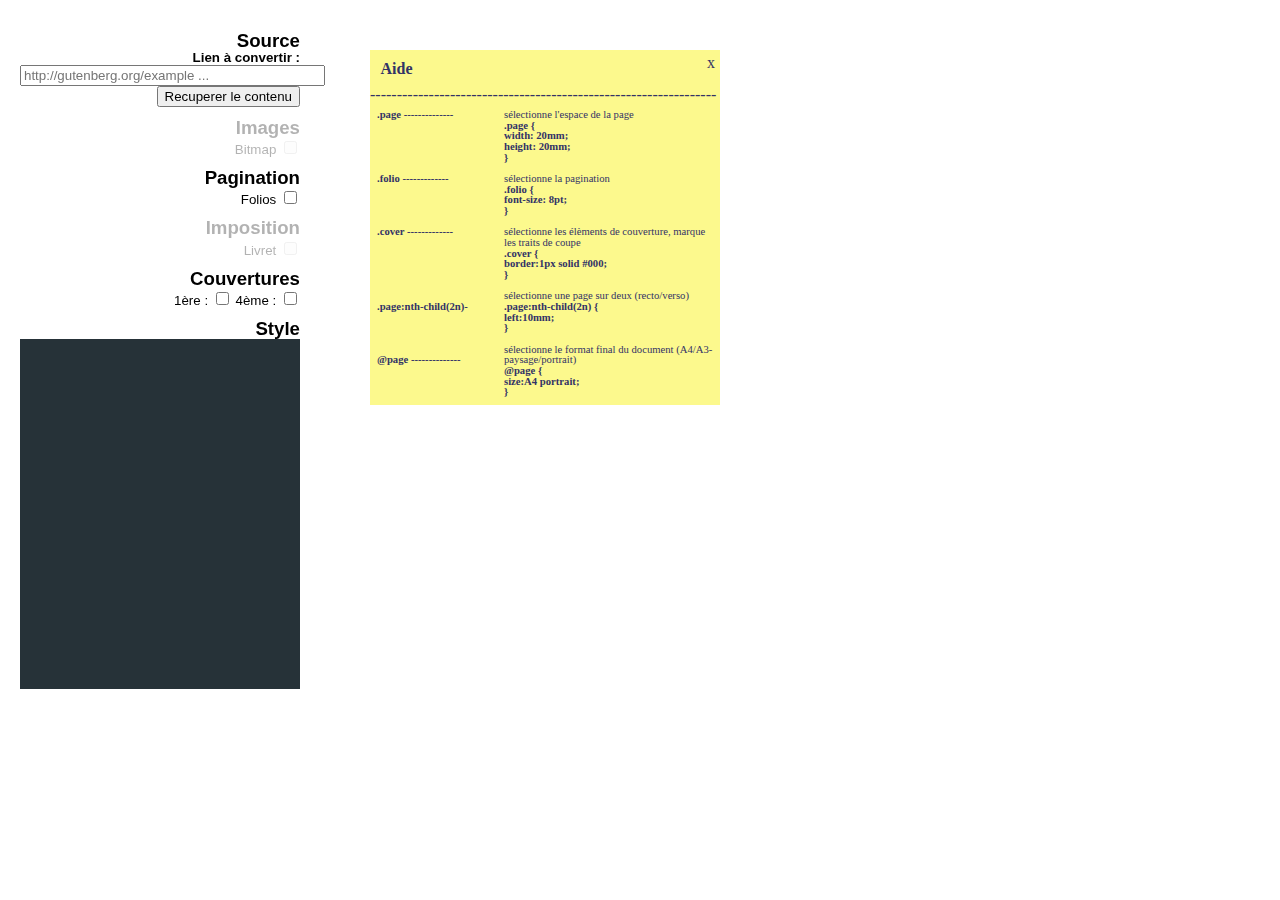
==== commit 5cb38cd4: "Show/hide helpbox" ====
--- a/index.html
+++ b/index.html
@@ -36,7 +36,7 @@
         <div>
         <label for="source"><b>Lien à convertir :</b></label>
         <br>
-        <input type="text" name="source" size="50" placeholder="http://gutenberg.org/example ..."></input>
+        <input type="text" name="source" size="35" placeholder="http://gutenberg.org/example ..."></input>
         </div>
 
         <div style="display:none;">
@@ -69,15 +69,19 @@
     </form>
 
     <form name="style">
-        <h4>Style</h4>
+        <h4>Style <a href="#" id="help">?</a></h4>
         <textarea name="cssStyle" id="cssStyle"></textarea>
     </form>
   </div>
 
   <div id="output">
-      <div id="post-it">
+     
+  </div>
+    
+     <div id="post-it">
     		<div id="titre">
-    			<h1>Boite à sélecteurs /CSS</h1>
+    			<h1>Aide</h1>
+                <a href="#">x</a>
     		</div>
             <div id="ligne"><p>-----------------------------------------------------------------</p></div>
     		<div id="selecteur">
@@ -115,7 +119,6 @@
 					size:A4 portrait; <br>
 					}</h4>  <br>  			    			
     	</div>
-  </div>
 
 <script src="js/main.js"></script>
 
@@ -123,6 +126,18 @@
     $(function() {
         $( "#post-it" ).draggable();
     });
+    
+    $("#help").hide();
+    $("#post-it a").click(function(){
+        $("#post-it").fadeOut();
+        $("#help").fadeIn();
+        return false;
+    })
+    $("#help").click(function(){
+        $(this).fadeOut();
+        $("#post-it").fadeIn();
+        return false;
+    })
     
     var editor = CodeMirror.fromTextArea(document.getElementById("cssStyle"), {
         lineNumbers: false,
--- a/css/style.css
+++ b/css/style.css
@@ -94,10 +94,12 @@
 /* Help */
 
 #post-it{
+    position: absolute;
+    z-index: 999;
     cursor:grab;
     margin: 50px;
 	width: 350px;
-	height: 405px;
+	height: 355px;
 	background-color: #fcf98d;
 	color: #333366;
 }
@@ -132,8 +134,15 @@
 	font-family: "Cooper Hewitt";
 	padding: 3%;
 	font-weight: bolder;
- }
+}
 
+#post-it a {
+    font-family: "Cooper Hewitt";
+    position: absolute;
+    top: 5px;
+    right: 5px;
+    color: #333366;
+}
 
 @page {
 	size:A4 portrait;
